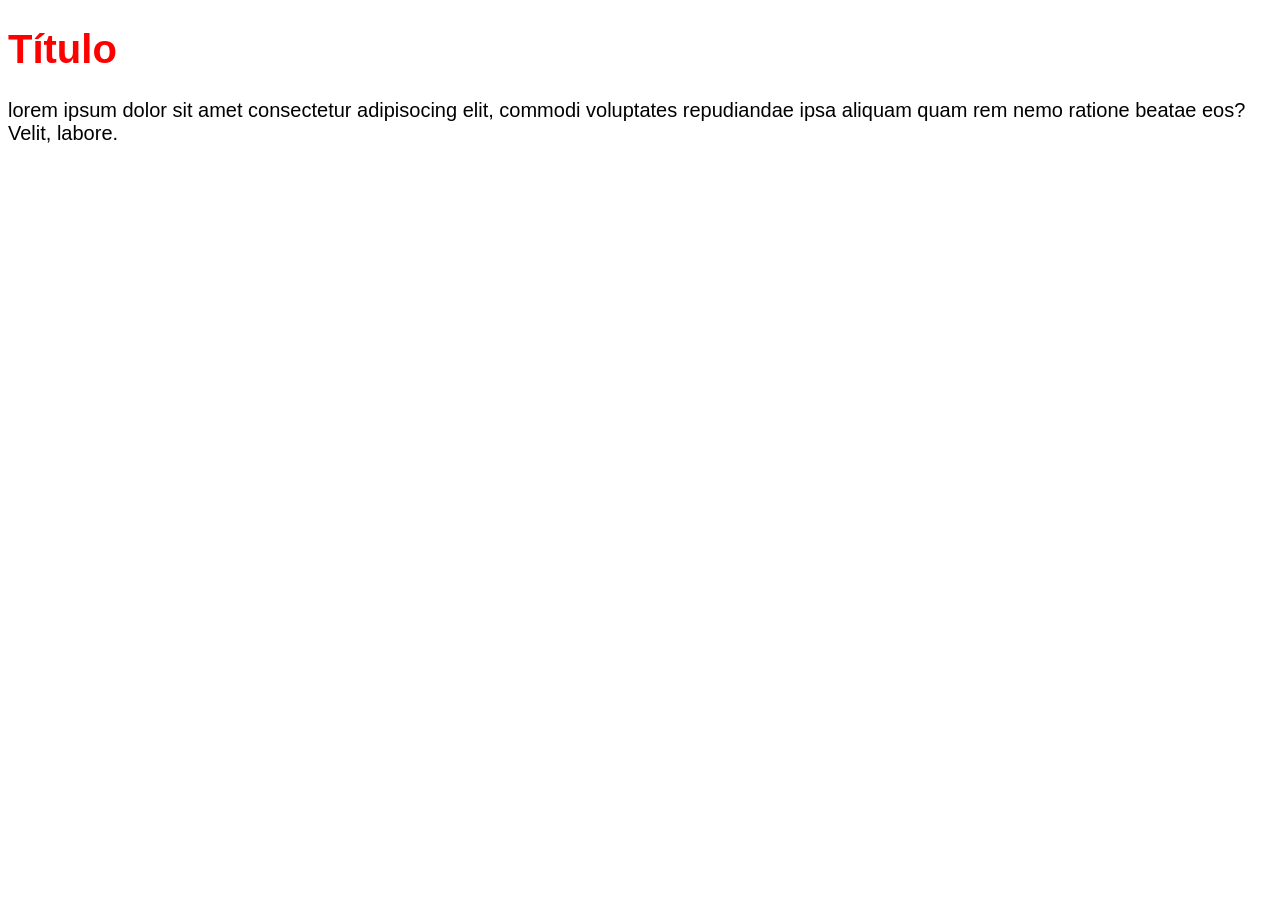
==== css_curso/index.html @ 5a01efd4 "primer avance" ====
<!DOCTYPE html>
<html lang="en">
<head>
    <meta charset="UTF-8">
    <meta name="viewport" content="width=device-width, initial-scale=1.0">
    <title>Document</title>
</head>
<body>
    <h1>Título</h1>
    <p style="color:rgba(red, green, blue, alpha);">lorem ipsum dolor sit amet
    consectetur adipisocing elit, commodi voluptates repudiandae ipsa aliquam quam rem nemo ratione beatae eos? Velit, labore.</p>
    <style>
        h1{ 
            font-size: 40px;
            font-family: Arial, Helvetica,sans-serif;
            color:RED
        }
        p{
            font-size:20px;
            font-family: Arial, Helvetica, sans-serif;
            color:rgba(red, green, blue, alpha);
        }
    </style>
</body>
</html>
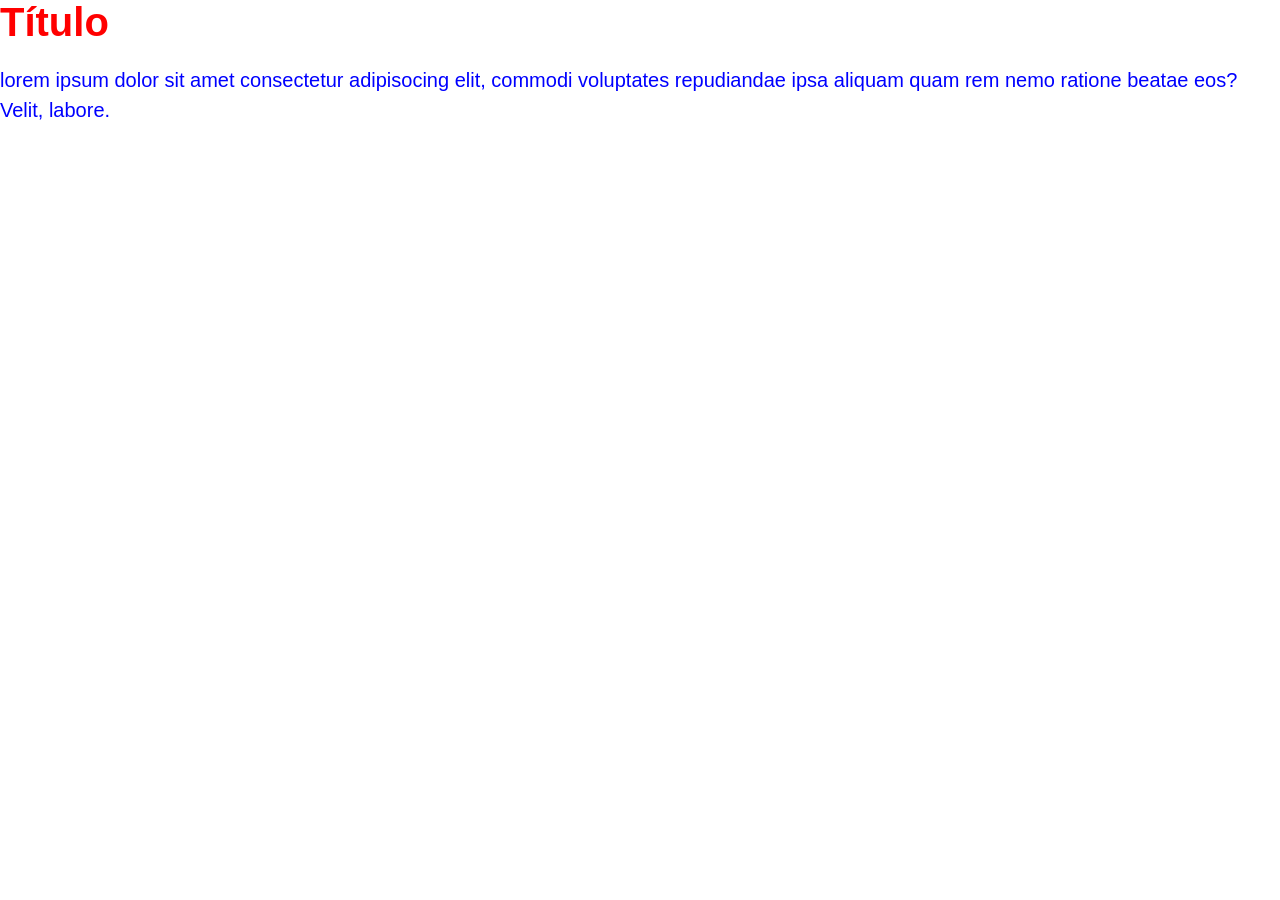
==== commit 83bd7a5e: "se le agrego el archivo estilos.css" ====
--- a/css_curso/index.html
+++ b/css_curso/index.html
@@ -4,6 +4,7 @@
     <meta charset="UTF-8">
     <meta name="viewport" content="width=device-width, initial-scale=1.0">
     <title>Document</title>
+    <link rel="stylesheet" href="estilos.css">
 </head>
 <body>
     <h1>Título</h1>
--- a/css_curso/estilos.css
+++ b/css_curso/estilos.css
@@ -0,0 +1,18 @@
+*{
+    margin:0;
+    padding:0;
+    box-sizing: border-box;
+}
+
+h1{
+    font-family: Arial, Arial, Helvetica, sans-serif;
+    font-size: 2em;
+    color:aqua;
+    margin-bottom: 20px;
+}
+p{
+    font-size: 1em;
+    color:blue;
+    line-height: 1.5;
+    margin-bottom: 15px;
+}
